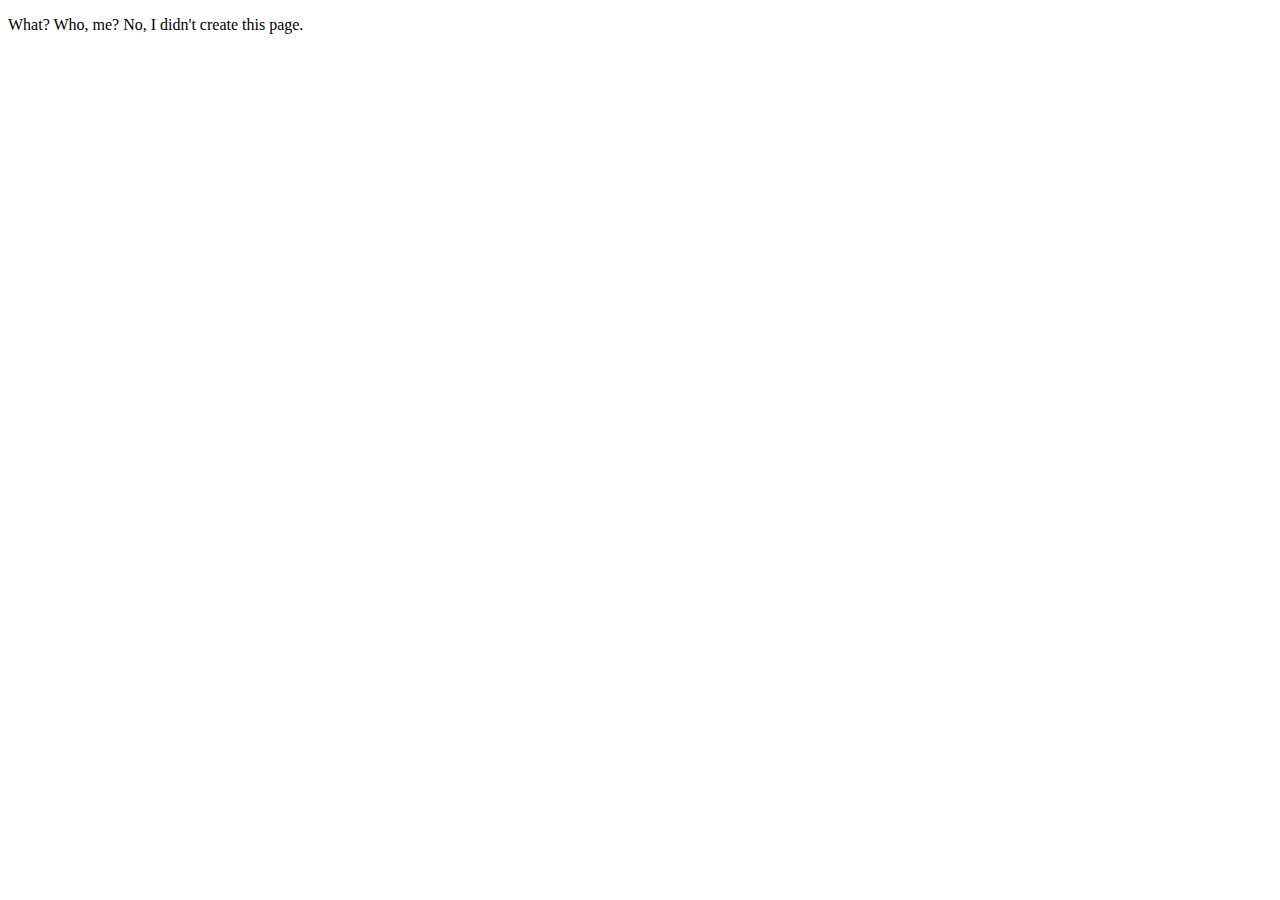
==== say-hi-to-rick/index.html @ f01c54b6 "Say hi to Rick!" ====
<!DOCTYPE html>
<html>
    <head>
        <meta charset="utf-8">
    </head>
    <body>
        <p>What? Who, me? No, I didn't create this page.</p>
        <iframe width="560" height="315" src="https://www.youtube.com/embed/dQw4w9WgXcQ" frameborder="0" allow="accelerometer; autoplay; encrypted-media; gyroscope; picture-in-picture" allowfullscreen></iframe>
    </body>
</html>
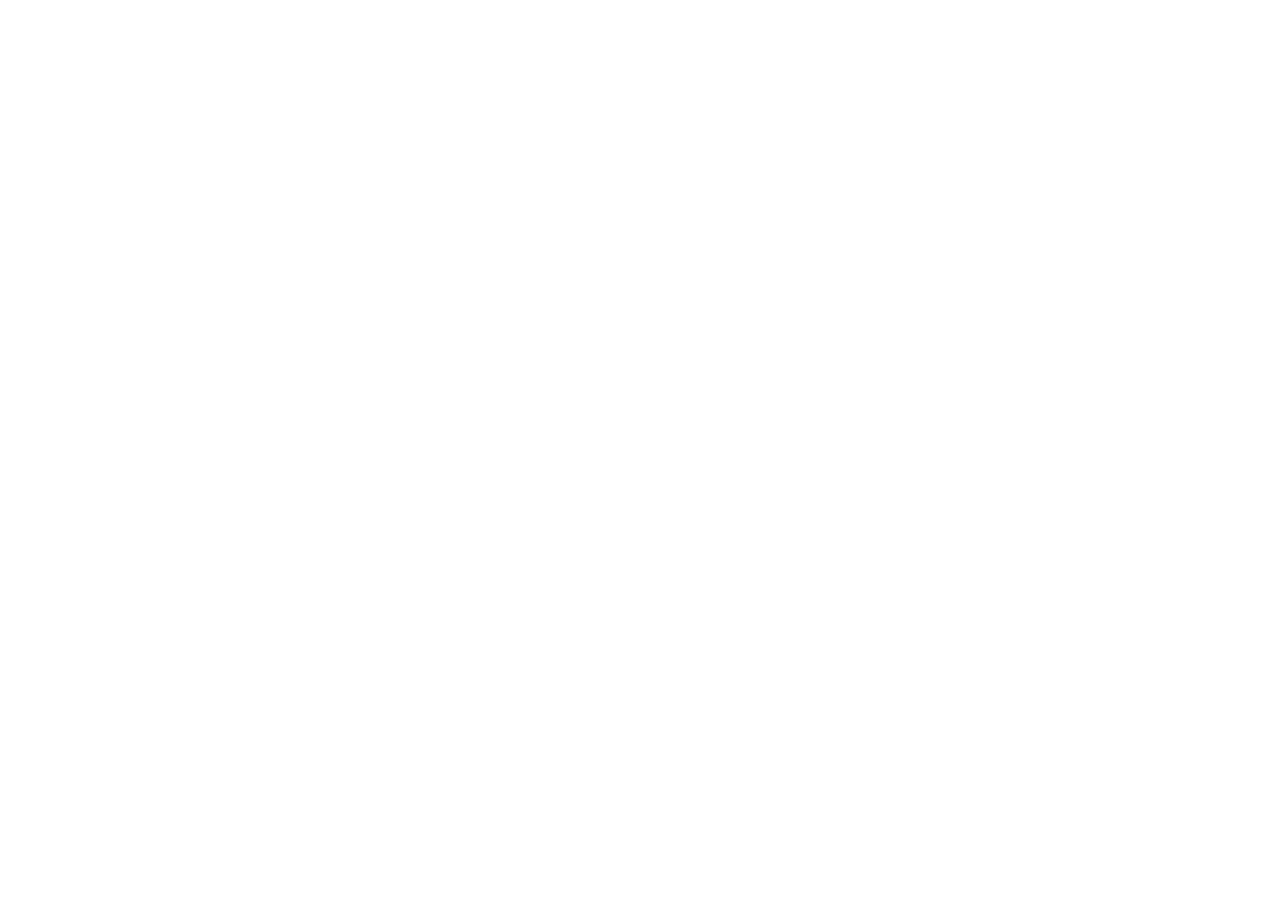
==== commit bf97ddb7: "trying something different" ====
--- a/say-hi-to-rick/index.html
+++ b/say-hi-to-rick/index.html
@@ -1,10 +1,9 @@
 <!DOCTYPE html>
 <html>
-    <head>
-        <meta charset="utf-8">
-    </head>
-    <body>
-        <p>What? Who, me? No, I didn't create this page.</p>
-        <iframe width="560" height="315" src="https://www.youtube.com/embed/dQw4w9WgXcQ" frameborder="0" allow="accelerometer; autoplay; encrypted-media; gyroscope; picture-in-picture" allowfullscreen></iframe>
-    </body>
+	<head>
+		<meta charset="utf-8">
+	</head>
+	<body>
+		<iframe src="https://www.youtube.com/embed/dQw4w9WgXcQ" frameborder="0" allow="accelerometer; autoplay; encrypted-media; gyroscope; picture-in-picture" allowfullscreen></iframe>
+	</body>
 </html>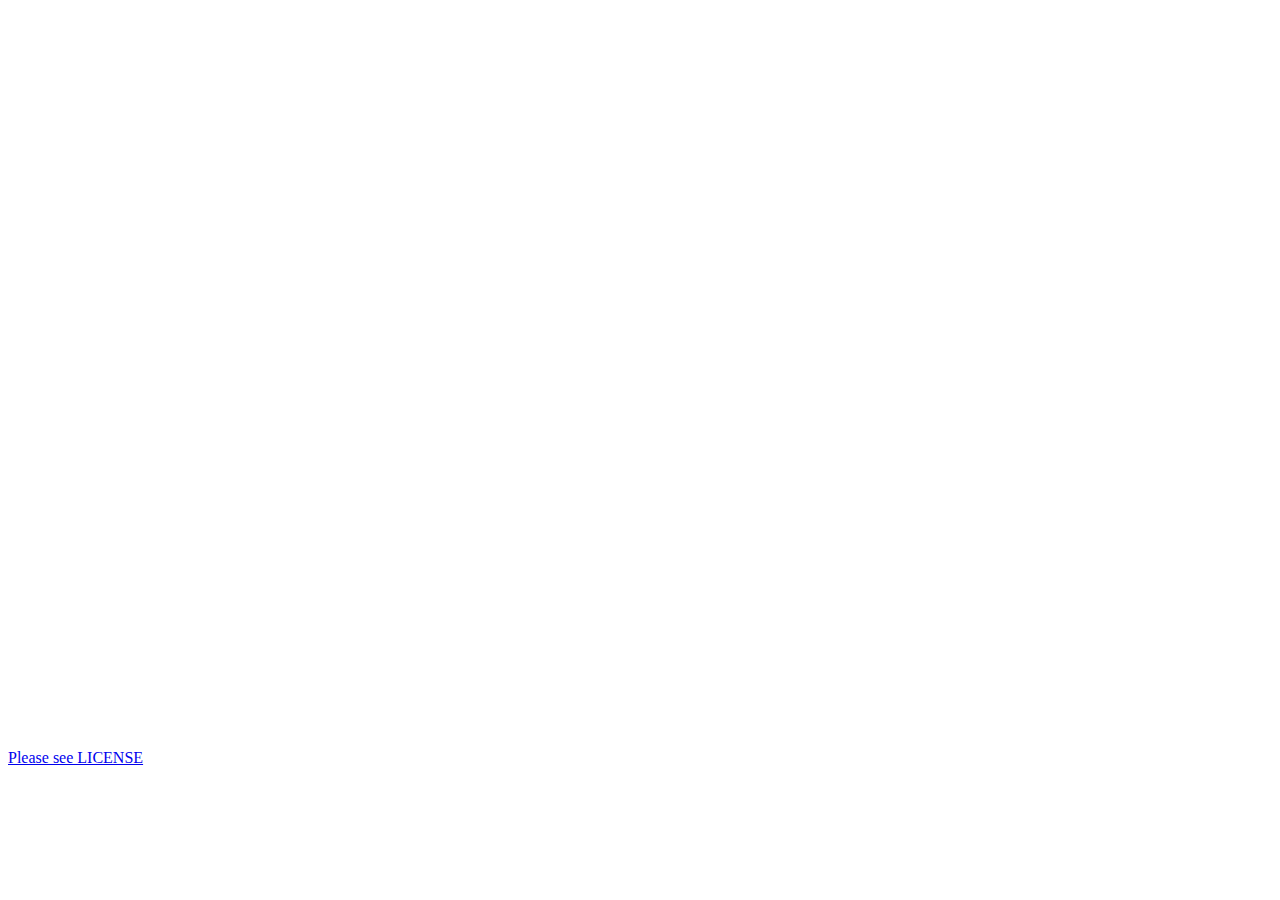
==== commit ab7a9a64: "it is final now i promise" ====
--- a/say-hi-to-rick/index.html
+++ b/say-hi-to-rick/index.html
@@ -2,8 +2,32 @@
 <html>
 	<head>
 		<meta charset="utf-8">
+		<style>
+			.video-container {
+				position: relative;
+				padding-bottom: 56.25%;
+				padding-top: 30px;
+				height: 0;
+				overflow: hidden;
+			}
+			.video-container iframe, .video-container object, .video-container embed {
+				position: absolute;
+				top: 0;
+				left: 0;
+				width: 100%;
+				height: 100%;
+			}
+		</style>
 	</head>
 	<body>
-		<iframe src="https://www.youtube.com/embed/dQw4w9WgXcQ" frameborder="0" allow="accelerometer; autoplay; encrypted-media; gyroscope; picture-in-picture" allowfullscreen></iframe>
+		<div class="video-container">
+			<iframe src="https://www.youtube.com/embed/dQw4w9WgXcQ?rel=0&autoplay=1"
+			frameborder="0"
+			allow="accelerometer; autoplay; encrypted-media; gyroscope; picture-in-picture"
+			allowfullscreen></iframe>
+		</div>
+		<div id="license">
+			<a href="LICENSE">Please see LICENSE</a>
+		</div>
 	</body>
 </html>